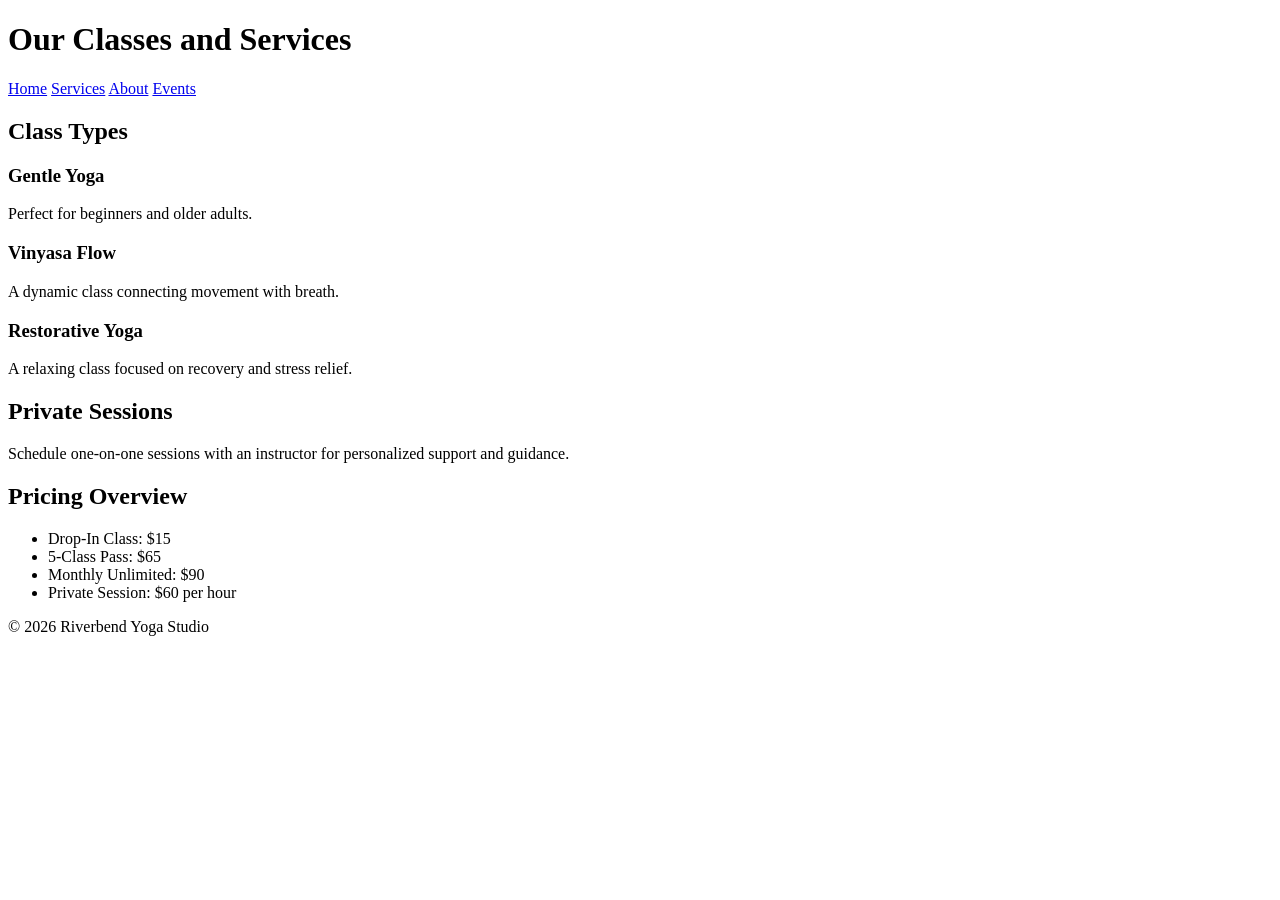
==== services.html @ b238c711 "Create services.html" ====
<!DOCTYPE html>
<html lang="en">
<head>
    <meta charset="UTF-8">
    <meta name="viewport" content="width=device-width, initial-scale=1.0">
    <title>Riverbend Yoga Studio | Services</title>
</head>
<body>
    <header>
        <h1>Our Classes and Services</h1>

        <nav>
            <a href="index.html">Home</a>
            <a href="services.html">Services</a>
            <a href="about.html">About</a>
            <a href="events.html">Events</a>
        </nav>
    </header>

    <main>
        <section>
            <h2>Class Types</h2>

            <h3>Gentle Yoga</h3>
            <p>Perfect for beginners and older adults.</p>

            <h3>Vinyasa Flow</h3>
            <p>A dynamic class connecting movement with breath.</p>

            <h3>Restorative Yoga</h3>
            <p>A relaxing class focused on recovery and stress relief.</p>
        </section>

        <section>
            <h2>Private Sessions</h2>
            <p>
                Schedule one-on-one sessions with an instructor for
                personalized support and guidance.
            </p>
        </section>

        <section>
            <h2>Pricing Overview</h2>
            <ul>
                <li>Drop-In Class: $15</li>
                <li>5-Class Pass: $65</li>
                <li>Monthly Unlimited: $90</li>
                <li>Private Session: $60 per hour</li>
            </ul>
        </section>
    </main>

    <footer>
        <p>&copy; 2026 Riverbend Yoga Studio</p>
    </footer>
</body>
</html>
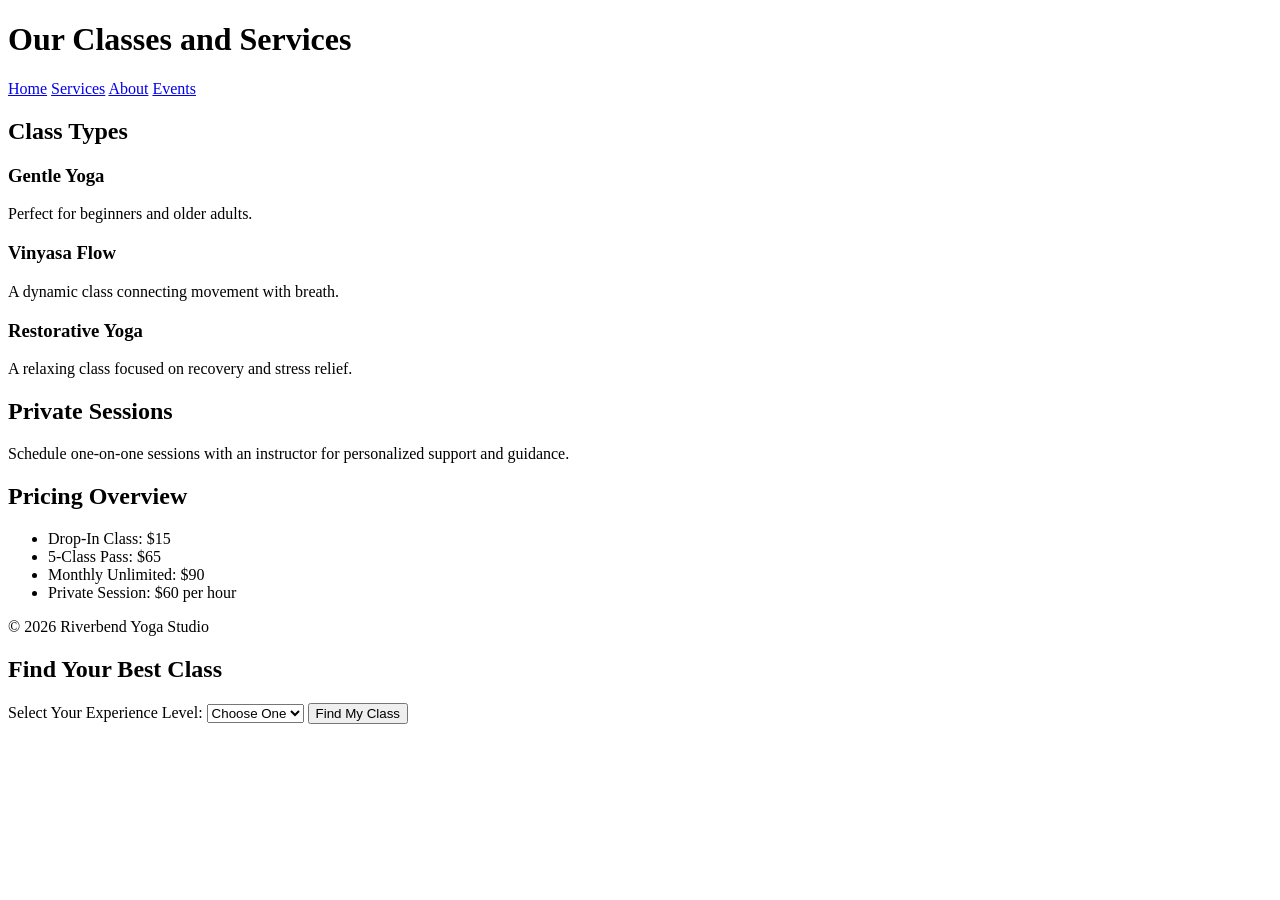
==== commit 7b2e484c: "Add class selection section to services page" ====
--- a/services.html
+++ b/services.html
@@ -55,3 +55,23 @@
     </footer>
 </body>
 </html>
+<section>
+    <h2>Find Your Best Class</h2>
+
+    <label for="experienceSelect">
+        Select Your Experience Level:
+    </label>
+
+    <select id="experienceSelect">
+        <option value="">Choose One</option>
+        <option value="beginner">Beginner</option>
+        <option value="intermediate">Intermediate</option>
+        <option value="advanced">Advanced</option>
+    </select>
+
+    <button id="findClassBtn">
+        Find My Class
+    </button>
+
+    <div id="recommendation"></div>
+</section>
